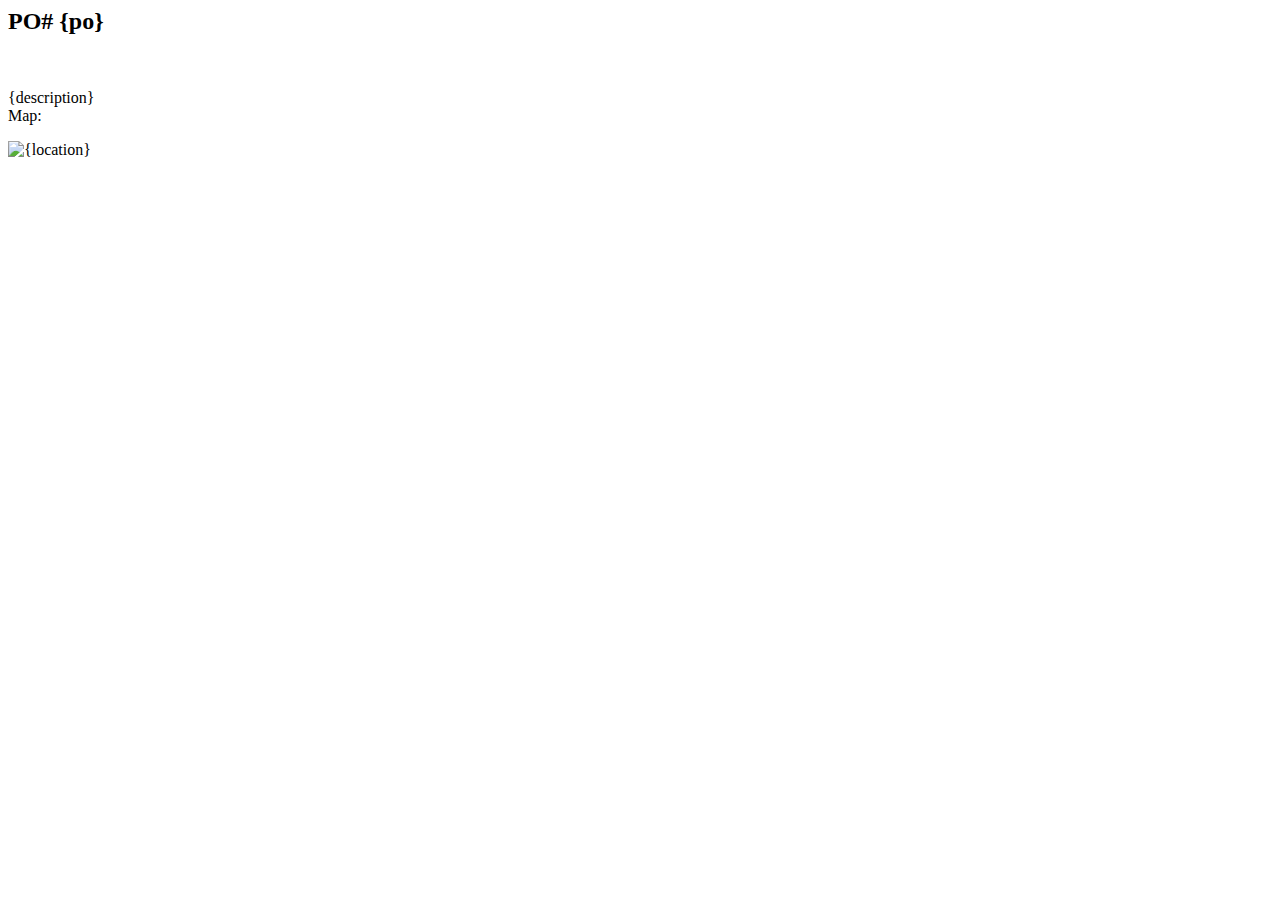
==== beah.WebAPI/obj/Release/Package/PackageTmp/Templates/jobMail.htm @ 64bbb0c0 "skinning" ====
﻿<html>
    <head>
        <script type="text/javascript" src="https://maps.googleapis.com/maps/api/js?libraries=places"></script>
        <style>
            #map-canvas {
                width: 300px;
                height: 300px;
                visibility:hidden;
            }
        </style>
    </head>
    <body>
        <h2>PO# {po}</h2>
        <br />
        <p>
            {description} 
            <br/>
            Map:
        </p>
        <img border="0" src="https://maps.googleapis.com/maps/api/staticmap?center={lat}, {lng}&amp;zoom=13&amp;size=600x300&amp;maptype=roadmap&amp;markers=color:blue%7Clabel:S%7C{lat}, {lng}" alt="{location}">
        <div id="map-canvas"></div>
        <script>
            function mapInitialize() {
                if (navigator.geolocation) {
                    navigator.geolocation.getCurrentPosition(showPosition);
                }
            }
            function showPosition(position) {
                setMapPosition(position.coords.latitude, position.coords.longitude, 10);
            }            function setMapPosition(lat, lng, zoom) {
                var mapCanvas = document.getElementById('map-canvas');
                var mapOptions = {
                    center: new google.maps.LatLng(lat, lng),
                    zoom: zoom,
                    mapTypeId: google.maps.MapTypeId.ROADMAP
                };
                var map = new google.maps.Map(mapCanvas, mapOptions);

                console.log(lat);
                console.log(lng);

                var marker = new google.maps.Marker({
                    position: new google.maps.LatLng(lat, lng),
                    map: map,
                    title: 'Location'
                });
            }
            setMapPosition({lat}, {lng}, 10);
        </script>
    </body>
</html>
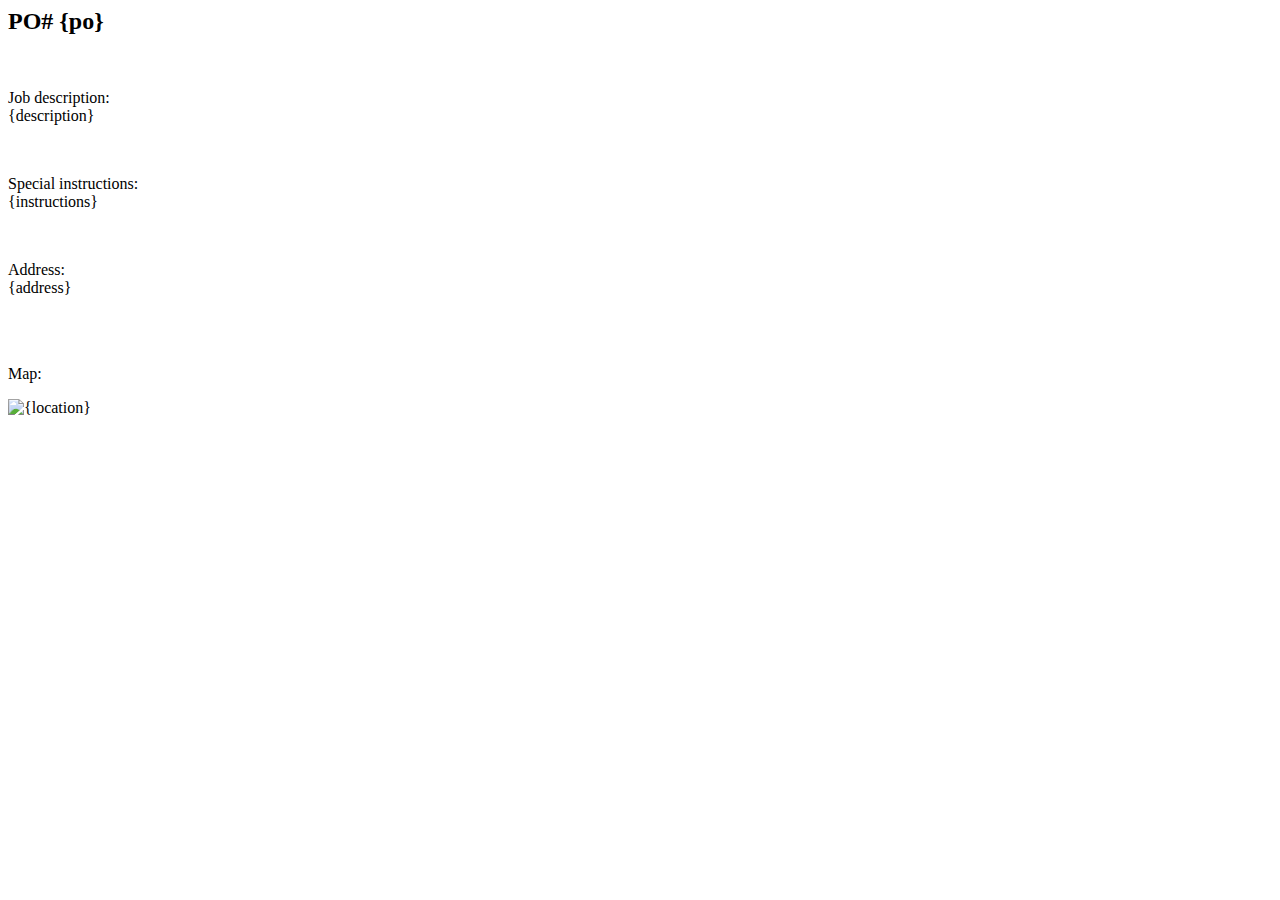
==== commit d30dd76b: "gmap" ====
--- a/beah.WebAPI/obj/Release/Package/PackageTmp/Templates/jobMail.htm
+++ b/beah.WebAPI/obj/Release/Package/PackageTmp/Templates/jobMail.htm
@@ -13,7 +13,22 @@
         <h2>PO# {po}</h2>
         <br />
         <p>
-            {description} 
+            Job description:<br/>
+            {description}
+        </p>
+        <br />
+        <p>
+            Special instructions:<br />
+            {instructions}
+        </p>
+        <br />
+        <p>
+            Address:<br/>
+            {address}
+        </p>
+        <br />
+        <p>
+             
             <br/>
             Map:
         </p>
